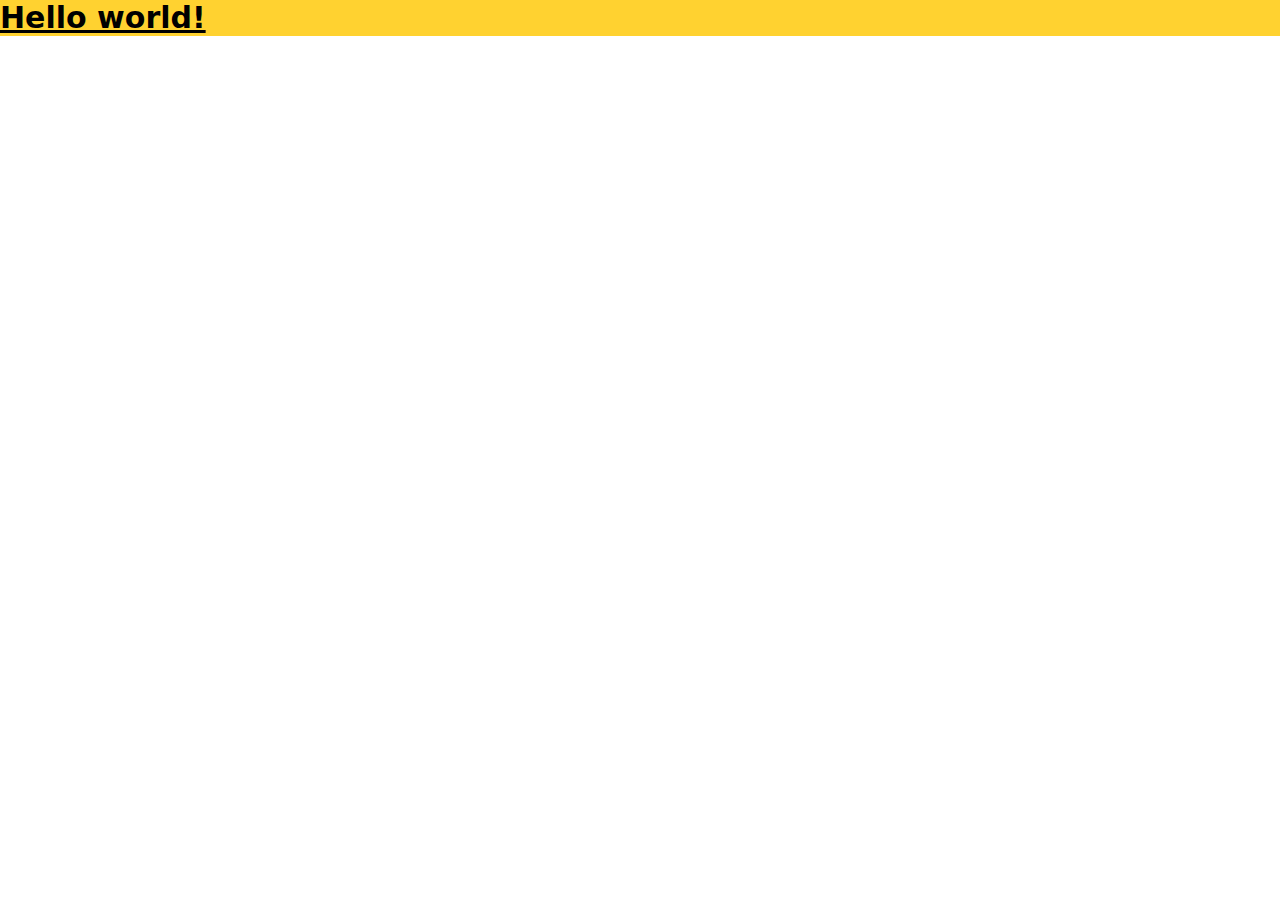
==== src/index.html @ 4f731c58 "Initial commit" ====
<!doctype html>
<html>
<head>
  <meta charset="UTF-8">
  <meta name="viewport" content="width=device-width, initial-scale=1.0">
  <link href="./output.css" rel="stylesheet">
</head>
<body>
  <h1 class="text-3xl font-bold underline bg-amber-300">
    Hello world!
  </h1>
</body>
</html>
---- src/output.css ----
/*! tailwindcss v4.0.6 | MIT License | https://tailwindcss.com */
@layer theme, base, components, utilities;
@layer theme {
  :root, :host {
    --font-sans: ui-sans-serif, system-ui, sans-serif, "Apple Color Emoji",
      "Segoe UI Emoji", "Segoe UI Symbol", "Noto Color Emoji";
    --font-serif: ui-serif, Georgia, Cambria, "Times New Roman", Times, serif;
    --font-mono: ui-monospace, SFMono-Regular, Menlo, Monaco, Consolas, "Liberation Mono",
      "Courier New", monospace;
    --color-red-50: oklch(0.971 0.013 17.38);
    --color-red-100: oklch(0.936 0.032 17.717);
    --color-red-200: oklch(0.885 0.062 18.334);
    --color-red-300: oklch(0.808 0.114 19.571);
    --color-red-400: oklch(0.704 0.191 22.216);
    --color-red-500: oklch(0.637 0.237 25.331);
    --color-red-600: oklch(0.577 0.245 27.325);
    --color-red-700: oklch(0.505 0.213 27.518);
    --color-red-800: oklch(0.444 0.177 26.899);
    --color-red-900: oklch(0.396 0.141 25.723);
    --color-red-950: oklch(0.258 0.092 26.042);
    --color-orange-50: oklch(0.98 0.016 73.684);
    --color-orange-100: oklch(0.954 0.038 75.164);
    --color-orange-200: oklch(0.901 0.076 70.697);
    --color-orange-300: oklch(0.837 0.128 66.29);
    --color-orange-400: oklch(0.75 0.183 55.934);
    --color-orange-500: oklch(0.705 0.213 47.604);
    --color-orange-600: oklch(0.646 0.222 41.116);
    --color-orange-700: oklch(0.553 0.195 38.402);
    --color-orange-800: oklch(0.47 0.157 37.304);
    --color-orange-900: oklch(0.408 0.123 38.172);
    --color-orange-950: oklch(0.266 0.079 36.259);
    --color-amber-50: oklch(0.987 0.022 95.277);
    --color-amber-100: oklch(0.962 0.059 95.617);
    --color-amber-200: oklch(0.924 0.12 95.746);
    --color-amber-300: oklch(0.879 0.169 91.605);
    --color-amber-400: oklch(0.828 0.189 84.429);
    --color-amber-500: oklch(0.769 0.188 70.08);
    --color-amber-600: oklch(0.666 0.179 58.318);
    --color-amber-700: oklch(0.555 0.163 48.998);
    --color-amber-800: oklch(0.473 0.137 46.201);
    --color-amber-900: oklch(0.414 0.112 45.904);
    --color-amber-950: oklch(0.279 0.077 45.635);
    --color-yellow-50: oklch(0.987 0.026 102.212);
    --color-yellow-100: oklch(0.973 0.071 103.193);
    --color-yellow-200: oklch(0.945 0.129 101.54);
    --color-yellow-300: oklch(0.905 0.182 98.111);
    --color-yellow-400: oklch(0.852 0.199 91.936);
    --color-yellow-500: oklch(0.795 0.184 86.047);
    --color-yellow-600: oklch(0.681 0.162 75.834);
    --color-yellow-700: oklch(0.554 0.135 66.442);
    --color-yellow-800: oklch(0.476 0.114 61.907);
    --color-yellow-900: oklch(0.421 0.095 57.708);
    --color-yellow-950: oklch(0.286 0.066 53.813);
    --color-lime-50: oklch(0.986 0.031 120.757);
    --color-lime-100: oklch(0.967 0.067 122.328);
    --color-lime-200: oklch(0.938 0.127 124.321);
    --color-lime-300: oklch(0.897 0.196 126.665);
    --color-lime-400: oklch(0.841 0.238 128.85);
    --color-lime-500: oklch(0.768 0.233 130.85);
    --color-lime-600: oklch(0.648 0.2 131.684);
    --color-lime-700: oklch(0.532 0.157 131.589);
    --color-lime-800: oklch(0.453 0.124 130.933);
    --color-lime-900: oklch(0.405 0.101 131.063);
    --color-lime-950: oklch(0.274 0.072 132.109);
    --color-green-50: oklch(0.982 0.018 155.826);
    --color-green-100: oklch(0.962 0.044 156.743);
    --color-green-200: oklch(0.925 0.084 155.995);
    --color-green-300: oklch(0.871 0.15 154.449);
    --color-green-400: oklch(0.792 0.209 151.711);
    --color-green-500: oklch(0.723 0.219 149.579);
    --color-green-600: oklch(0.627 0.194 149.214);
    --color-green-700: oklch(0.527 0.154 150.069);
    --color-green-800: oklch(0.448 0.119 151.328);
    --color-green-900: oklch(0.393 0.095 152.535);
    --color-green-950: oklch(0.266 0.065 152.934);
    --color-emerald-50: oklch(0.979 0.021 166.113);
    --color-emerald-100: oklch(0.95 0.052 163.051);
    --color-emerald-200: oklch(0.905 0.093 164.15);
    --color-emerald-300: oklch(0.845 0.143 164.978);
    --color-emerald-400: oklch(0.765 0.177 163.223);
    --color-emerald-500: oklch(0.696 0.17 162.48);
    --color-emerald-600: oklch(0.596 0.145 163.225);
    --color-emerald-700: oklch(0.508 0.118 165.612);
    --color-emerald-800: oklch(0.432 0.095 166.913);
    --color-emerald-900: oklch(0.378 0.077 168.94);
    --color-emerald-950: oklch(0.262 0.051 172.552);
    --color-teal-50: oklch(0.984 0.014 180.72);
    --color-teal-100: oklch(0.953 0.051 180.801);
    --color-teal-200: oklch(0.91 0.096 180.426);
    --color-teal-300: oklch(0.855 0.138 181.071);
    --color-teal-400: oklch(0.777 0.152 181.912);
    --color-teal-500: oklch(0.704 0.14 182.503);
    --color-teal-600: oklch(0.6 0.118 184.704);
    --color-teal-700: oklch(0.511 0.096 186.391);
    --color-teal-800: oklch(0.437 0.078 188.216);
    --color-teal-900: oklch(0.386 0.063 188.416);
    --color-teal-950: oklch(0.277 0.046 192.524);
    --color-cyan-50: oklch(0.984 0.019 200.873);
    --color-cyan-100: oklch(0.956 0.045 203.388);
    --color-cyan-200: oklch(0.917 0.08 205.041);
    --color-cyan-300: oklch(0.865 0.127 207.078);
    --color-cyan-400: oklch(0.789 0.154 211.53);
    --color-cyan-500: oklch(0.715 0.143 215.221);
    --color-cyan-600: oklch(0.609 0.126 221.723);
    --color-cyan-700: oklch(0.52 0.105 223.128);
    --color-cyan-800: oklch(0.45 0.085 224.283);
    --color-cyan-900: oklch(0.398 0.07 227.392);
    --color-cyan-950: oklch(0.302 0.056 229.695);
    --color-sky-50: oklch(0.977 0.013 236.62);
    --color-sky-100: oklch(0.951 0.026 236.824);
    --color-sky-200: oklch(0.901 0.058 230.902);
    --color-sky-300: oklch(0.828 0.111 230.318);
    --color-sky-400: oklch(0.746 0.16 232.661);
    --color-sky-500: oklch(0.685 0.169 237.323);
    --color-sky-600: oklch(0.588 0.158 241.966);
    --color-sky-700: oklch(0.5 0.134 242.749);
    --color-sky-800: oklch(0.443 0.11 240.79);
    --color-sky-900: oklch(0.391 0.09 240.876);
    --color-sky-950: oklch(0.293 0.066 243.157);
    --color-blue-50: oklch(0.97 0.014 254.604);
    --color-blue-100: oklch(0.932 0.032 255.585);
    --color-blue-200: oklch(0.882 0.059 254.128);
    --color-blue-300: oklch(0.809 0.105 251.813);
    --color-blue-400: oklch(0.707 0.165 254.624);
    --color-blue-500: oklch(0.623 0.214 259.815);
    --color-blue-600: oklch(0.546 0.245 262.881);
    --color-blue-700: oklch(0.488 0.243 264.376);
    --color-blue-800: oklch(0.424 0.199 265.638);
    --color-blue-900: oklch(0.379 0.146 265.522);
    --color-blue-950: oklch(0.282 0.091 267.935);
    --color-indigo-50: oklch(0.962 0.018 272.314);
    --color-indigo-100: oklch(0.93 0.034 272.788);
    --color-indigo-200: oklch(0.87 0.065 274.039);
    --color-indigo-300: oklch(0.785 0.115 274.713);
    --color-indigo-400: oklch(0.673 0.182 276.935);
    --color-indigo-500: oklch(0.585 0.233 277.117);
    --color-indigo-600: oklch(0.511 0.262 276.966);
    --color-indigo-700: oklch(0.457 0.24 277.023);
    --color-indigo-800: oklch(0.398 0.195 277.366);
    --color-indigo-900: oklch(0.359 0.144 278.697);
    --color-indigo-950: oklch(0.257 0.09 281.288);
    --color-violet-50: oklch(0.969 0.016 293.756);
    --color-violet-100: oklch(0.943 0.029 294.588);
    --color-violet-200: oklch(0.894 0.057 293.283);
    --color-violet-300: oklch(0.811 0.111 293.571);
    --color-violet-400: oklch(0.702 0.183 293.541);
    --color-violet-500: oklch(0.606 0.25 292.717);
    --color-violet-600: oklch(0.541 0.281 293.009);
    --color-violet-700: oklch(0.491 0.27 292.581);
    --color-violet-800: oklch(0.432 0.232 292.759);
    --color-violet-900: oklch(0.38 0.189 293.745);
    --color-violet-950: oklch(0.283 0.141 291.089);
    --color-purple-50: oklch(0.977 0.014 308.299);
    --color-purple-100: oklch(0.946 0.033 307.174);
    --color-purple-200: oklch(0.902 0.063 306.703);
    --color-purple-300: oklch(0.827 0.119 306.383);
    --color-purple-400: oklch(0.714 0.203 305.504);
    --color-purple-500: oklch(0.627 0.265 303.9);
    --color-purple-600: oklch(0.558 0.288 302.321);
    --color-purple-700: oklch(0.496 0.265 301.924);
    --color-purple-800: oklch(0.438 0.218 303.724);
    --color-purple-900: oklch(0.381 0.176 304.987);
    --color-purple-950: oklch(0.291 0.149 302.717);
    --color-fuchsia-50: oklch(0.977 0.017 320.058);
    --color-fuchsia-100: oklch(0.952 0.037 318.852);
    --color-fuchsia-200: oklch(0.903 0.076 319.62);
    --color-fuchsia-300: oklch(0.833 0.145 321.434);
    --color-fuchsia-400: oklch(0.74 0.238 322.16);
    --color-fuchsia-500: oklch(0.667 0.295 322.15);
    --color-fuchsia-600: oklch(0.591 0.293 322.896);
    --color-fuchsia-700: oklch(0.518 0.253 323.949);
    --color-fuchsia-800: oklch(0.452 0.211 324.591);
    --color-fuchsia-900: oklch(0.401 0.17 325.612);
    --color-fuchsia-950: oklch(0.293 0.136 325.661);
    --color-pink-50: oklch(0.971 0.014 343.198);
    --color-pink-100: oklch(0.948 0.028 342.258);
    --color-pink-200: oklch(0.899 0.061 343.231);
    --color-pink-300: oklch(0.823 0.12 346.018);
    --color-pink-400: oklch(0.718 0.202 349.761);
    --color-pink-500: oklch(0.656 0.241 354.308);
    --color-pink-600: oklch(0.592 0.249 0.584);
    --color-pink-700: oklch(0.525 0.223 3.958);
    --color-pink-800: oklch(0.459 0.187 3.815);
    --color-pink-900: oklch(0.408 0.153 2.432);
    --color-pink-950: oklch(0.284 0.109 3.907);
    --color-rose-50: oklch(0.969 0.015 12.422);
    --color-rose-100: oklch(0.941 0.03 12.58);
    --color-rose-200: oklch(0.892 0.058 10.001);
    --color-rose-300: oklch(0.81 0.117 11.638);
    --color-rose-400: oklch(0.712 0.194 13.428);
    --color-rose-500: oklch(0.645 0.246 16.439);
    --color-rose-600: oklch(0.586 0.253 17.585);
    --color-rose-700: oklch(0.514 0.222 16.935);
    --color-rose-800: oklch(0.455 0.188 13.697);
    --color-rose-900: oklch(0.41 0.159 10.272);
    --color-rose-950: oklch(0.271 0.105 12.094);
    --color-slate-50: oklch(0.984 0.003 247.858);
    --color-slate-100: oklch(0.968 0.007 247.896);
    --color-slate-200: oklch(0.929 0.013 255.508);
    --color-slate-300: oklch(0.869 0.022 252.894);
    --color-slate-400: oklch(0.704 0.04 256.788);
    --color-slate-500: oklch(0.554 0.046 257.417);
    --color-slate-600: oklch(0.446 0.043 257.281);
    --color-slate-700: oklch(0.372 0.044 257.287);
    --color-slate-800: oklch(0.279 0.041 260.031);
    --color-slate-900: oklch(0.208 0.042 265.755);
    --color-slate-950: oklch(0.129 0.042 264.695);
    --color-gray-50: oklch(0.985 0.002 247.839);
    --color-gray-100: oklch(0.967 0.003 264.542);
    --color-gray-200: oklch(0.928 0.006 264.531);
    --color-gray-300: oklch(0.872 0.01 258.338);
    --color-gray-400: oklch(0.707 0.022 261.325);
    --color-gray-500: oklch(0.551 0.027 264.364);
    --color-gray-600: oklch(0.446 0.03 256.802);
    --color-gray-700: oklch(0.373 0.034 259.733);
    --color-gray-800: oklch(0.278 0.033 256.848);
    --color-gray-900: oklch(0.21 0.034 264.665);
    --color-gray-950: oklch(0.13 0.028 261.692);
    --color-zinc-50: oklch(0.985 0 0);
    --color-zinc-100: oklch(0.967 0.001 286.375);
    --color-zinc-200: oklch(0.92 0.004 286.32);
    --color-zinc-300: oklch(0.871 0.006 286.286);
    --color-zinc-400: oklch(0.705 0.015 286.067);
    --color-zinc-500: oklch(0.552 0.016 285.938);
    --color-zinc-600: oklch(0.442 0.017 285.786);
    --color-zinc-700: oklch(0.37 0.013 285.805);
    --color-zinc-800: oklch(0.274 0.006 286.033);
    --color-zinc-900: oklch(0.21 0.006 285.885);
    --color-zinc-950: oklch(0.141 0.005 285.823);
    --color-neutral-50: oklch(0.985 0 0);
    --color-neutral-100: oklch(0.97 0 0);
    --color-neutral-200: oklch(0.922 0 0);
    --color-neutral-300: oklch(0.87 0 0);
    --color-neutral-400: oklch(0.708 0 0);
    --color-neutral-500: oklch(0.556 0 0);
    --color-neutral-600: oklch(0.439 0 0);
    --color-neutral-700: oklch(0.371 0 0);
    --color-neutral-800: oklch(0.269 0 0);
    --color-neutral-900: oklch(0.205 0 0);
    --color-neutral-950: oklch(0.145 0 0);
    --color-stone-50: oklch(0.985 0.001 106.423);
    --color-stone-100: oklch(0.97 0.001 106.424);
    --color-stone-200: oklch(0.923 0.003 48.717);
    --color-stone-300: oklch(0.869 0.005 56.366);
    --color-stone-400: oklch(0.709 0.01 56.259);
    --color-stone-500: oklch(0.553 0.013 58.071);
    --color-stone-600: oklch(0.444 0.011 73.639);
    --color-stone-700: oklch(0.374 0.01 67.558);
    --color-stone-800: oklch(0.268 0.007 34.298);
    --color-stone-900: oklch(0.216 0.006 56.043);
    --color-stone-950: oklch(0.147 0.004 49.25);
    --color-black: #000;
    --color-white: #fff;
    --spacing: 0.25rem;
    --breakpoint-sm: 40rem;
    --breakpoint-md: 48rem;
    --breakpoint-lg: 64rem;
    --breakpoint-xl: 80rem;
    --breakpoint-2xl: 96rem;
    --container-3xs: 16rem;
    --container-2xs: 18rem;
    --container-xs: 20rem;
    --container-sm: 24rem;
    --container-md: 28rem;
    --container-lg: 32rem;
    --container-xl: 36rem;
    --container-2xl: 42rem;
    --container-3xl: 48rem;
    --container-4xl: 56rem;
    --container-5xl: 64rem;
    --container-6xl: 72rem;
    --container-7xl: 80rem;
    --text-xs: 0.75rem;
    --text-xs--line-height: calc(1 / 0.75);
    --text-sm: 0.875rem;
    --text-sm--line-height: calc(1.25 / 0.875);
    --text-base: 1rem;
    --text-base--line-height: calc(1.5 / 1);
    --text-lg: 1.125rem;
    --text-lg--line-height: calc(1.75 / 1.125);
    --text-xl: 1.25rem;
    --text-xl--line-height: calc(1.75 / 1.25);
    --text-2xl: 1.5rem;
    --text-2xl--line-height: calc(2 / 1.5);
    --text-3xl: 1.875rem;
    --text-3xl--line-height: calc(2.25 / 1.875);
    --text-4xl: 2.25rem;
    --text-4xl--line-height: calc(2.5 / 2.25);
    --text-5xl: 3rem;
    --text-5xl--line-height: 1;
    --text-6xl: 3.75rem;
    --text-6xl--line-height: 1;
    --text-7xl: 4.5rem;
    --text-7xl--line-height: 1;
    --text-8xl: 6rem;
    --text-8xl--line-height: 1;
    --text-9xl: 8rem;
    --text-9xl--line-height: 1;
    --font-weight-thin: 100;
    --font-weight-extralight: 200;
    --font-weight-light: 300;
    --font-weight-normal: 400;
    --font-weight-medium: 500;
    --font-weight-semibold: 600;
    --font-weight-bold: 700;
    --font-weight-extrabold: 800;
    --font-weight-black: 900;
    --tracking-tighter: -0.05em;
    --tracking-tight: -0.025em;
    --tracking-normal: 0em;
    --tracking-wide: 0.025em;
    --tracking-wider: 0.05em;
    --tracking-widest: 0.1em;
    --leading-tight: 1.25;
    --leading-snug: 1.375;
    --leading-normal: 1.5;
    --leading-relaxed: 1.625;
    --leading-loose: 2;
    --radius-xs: 0.125rem;
    --radius-sm: 0.25rem;
    --radius-md: 0.375rem;
    --radius-lg: 0.5rem;
    --radius-xl: 0.75rem;
    --radius-2xl: 1rem;
    --radius-3xl: 1.5rem;
    --radius-4xl: 2rem;
    --shadow-2xs: 0 1px rgb(0 0 0 / 0.05);
    --shadow-xs: 0 1px 2px 0 rgb(0 0 0 / 0.05);
    --shadow-sm: 0 1px 3px 0 rgb(0 0 0 / 0.1), 0 1px 2px -1px rgb(0 0 0 / 0.1);
    --shadow-md: 0 4px 6px -1px rgb(0 0 0 / 0.1), 0 2px 4px -2px rgb(0 0 0 / 0.1);
    --shadow-lg: 0 10px 15px -3px rgb(0 0 0 / 0.1), 0 4px 6px -4px rgb(0 0 0 / 0.1);
    --shadow-xl: 0 20px 25px -5px rgb(0 0 0 / 0.1), 0 8px 10px -6px rgb(0 0 0 / 0.1);
    --shadow-2xl: 0 25px 50px -12px rgb(0 0 0 / 0.25);
    --inset-shadow-2xs: inset 0 1px rgb(0 0 0 / 0.05);
    --inset-shadow-xs: inset 0 1px 1px rgb(0 0 0 / 0.05);
    --inset-shadow-sm: inset 0 2px 4px rgb(0 0 0 / 0.05);
    --drop-shadow-xs: 0 1px 1px rgb(0 0 0 / 0.05);
    --drop-shadow-sm: 0 1px 2px rgb(0 0 0 / 0.15);
    --drop-shadow-md: 0 3px 3px rgb(0 0 0 / 0.12);
    --drop-shadow-lg: 0 4px 4px rgb(0 0 0 / 0.15);
    --drop-shadow-xl: 0 9px 7px rgb(0 0 0 / 0.1);
    --drop-shadow-2xl: 0 25px 25px rgb(0 0 0 / 0.15);
    --ease-in: cubic-bezier(0.4, 0, 1, 1);
    --ease-out: cubic-bezier(0, 0, 0.2, 1);
    --ease-in-out: cubic-bezier(0.4, 0, 0.2, 1);
    --animate-spin: spin 1s linear infinite;
    --animate-ping: ping 1s cubic-bezier(0, 0, 0.2, 1) infinite;
    --animate-pulse: pulse 2s cubic-bezier(0.4, 0, 0.6, 1) infinite;
    --animate-bounce: bounce 1s infinite;
    --blur-xs: 4px;
    --blur-sm: 8px;
    --blur-md: 12px;
    --blur-lg: 16px;
    --blur-xl: 24px;
    --blur-2xl: 40px;
    --blur-3xl: 64px;
    --perspective-dramatic: 100px;
    --perspective-near: 300px;
    --perspective-normal: 500px;
    --perspective-midrange: 800px;
    --perspective-distant: 1200px;
    --aspect-video: 16 / 9;
    --default-transition-duration: 150ms;
    --default-transition-timing-function: cubic-bezier(0.4, 0, 0.2, 1);
    --default-font-family: var(--font-sans);
    --default-font-feature-settings: var(--font-sans--font-feature-settings);
    --default-font-variation-settings: var(
      --font-sans--font-variation-settings
    );
    --default-mono-font-family: var(--font-mono);
    --default-mono-font-feature-settings: var(
      --font-mono--font-feature-settings
    );
    --default-mono-font-variation-settings: var(
      --font-mono--font-variation-settings
    );
  }
}
@layer base {
  *, ::after, ::before, ::backdrop, ::file-selector-button {
    box-sizing: border-box;
    margin: 0;
    padding: 0;
    border: 0 solid;
  }
  html, :host {
    line-height: 1.5;
    -webkit-text-size-adjust: 100%;
    tab-size: 4;
    font-family: var( --default-font-family, ui-sans-serif, system-ui, sans-serif, "Apple Color Emoji", "Segoe UI Emoji", "Segoe UI Symbol", "Noto Color Emoji" );
    font-feature-settings: var(--default-font-feature-settings, normal);
    font-variation-settings: var( --default-font-variation-settings, normal );
    -webkit-tap-highlight-color: transparent;
  }
  body {
    line-height: inherit;
  }
  hr {
    height: 0;
    color: inherit;
    border-top-width: 1px;
  }
  abbr:where([title]) {
    -webkit-text-decoration: underline dotted;
    text-decoration: underline dotted;
  }
  h1, h2, h3, h4, h5, h6 {
    font-size: inherit;
    font-weight: inherit;
  }
  a {
    color: inherit;
    -webkit-text-decoration: inherit;
    text-decoration: inherit;
  }
  b, strong {
    font-weight: bolder;
  }
  code, kbd, samp, pre {
    font-family: var( --default-mono-font-family, ui-monospace, SFMono-Regular, Menlo, Monaco, Consolas, "Liberation Mono", "Courier New", monospace );
    font-feature-settings: var( --default-mono-font-feature-settings, normal );
    font-variation-settings: var( --default-mono-font-variation-settings, normal );
    font-size: 1em;
  }
  small {
    font-size: 80%;
  }
  sub, sup {
    font-size: 75%;
    line-height: 0;
    position: relative;
    vertical-align: baseline;
  }
  sub {
    bottom: -0.25em;
  }
  sup {
    top: -0.5em;
  }
  table {
    text-indent: 0;
    border-color: inherit;
    border-collapse: collapse;
  }
  :-moz-focusring {
    outline: auto;
  }
  progress {
    vertical-align: baseline;
  }
  summary {
    display: list-item;
  }
  ol, ul, menu {
    list-style: none;
  }
  img, svg, video, canvas, audio, iframe, embed, object {
    display: block;
    vertical-align: middle;
  }
  img, video {
    max-width: 100%;
    height: auto;
  }
  button, input, select, optgroup, textarea, ::file-selector-button {
    font: inherit;
    font-feature-settings: inherit;
    font-variation-settings: inherit;
    letter-spacing: inherit;
    color: inherit;
    border-radius: 0;
    background-color: transparent;
    opacity: 1;
  }
  :where(select:is([multiple], [size])) optgroup {
    font-weight: bolder;
  }
  :where(select:is([multiple], [size])) optgroup option {
    padding-inline-start: 20px;
  }
  ::file-selector-button {
    margin-inline-end: 4px;
  }
  ::placeholder {
    opacity: 1;
    color: color-mix(in oklab, currentColor 50%, transparent);
  }
  textarea {
    resize: vertical;
  }
  ::-webkit-search-decoration {
    -webkit-appearance: none;
  }
  ::-webkit-date-and-time-value {
    min-height: 1lh;
    text-align: inherit;
  }
  ::-webkit-datetime-edit {
    display: inline-flex;
  }
  ::-webkit-datetime-edit-fields-wrapper {
    padding: 0;
  }
  ::-webkit-datetime-edit, ::-webkit-datetime-edit-year-field, ::-webkit-datetime-edit-month-field, ::-webkit-datetime-edit-day-field, ::-webkit-datetime-edit-hour-field, ::-webkit-datetime-edit-minute-field, ::-webkit-datetime-edit-second-field, ::-webkit-datetime-edit-millisecond-field, ::-webkit-datetime-edit-meridiem-field {
    padding-block: 0;
  }
  :-moz-ui-invalid {
    box-shadow: none;
  }
  button, input:where([type="button"], [type="reset"], [type="submit"]), ::file-selector-button {
    appearance: button;
  }
  ::-webkit-inner-spin-button, ::-webkit-outer-spin-button {
    height: auto;
  }
  [hidden]:where(:not([hidden="until-found"])) {
    display: none !important;
  }
}
@layer utilities {
  .collapse {
    visibility: collapse;
  }
  .relative {
    position: relative;
  }
  .block {
    display: block;
  }
  .inline-flex {
    display: inline-flex;
  }
  .list-item {
    display: list-item;
  }
  .table {
    display: table;
  }
  .border-collapse {
    border-collapse: collapse;
  }
  .transform {
    transform: var(--tw-rotate-x) var(--tw-rotate-y) var(--tw-rotate-z) var(--tw-skew-x) var(--tw-skew-y);
  }
  .resize {
    resize: both;
  }
  .border {
    border-style: var(--tw-border-style);
    border-width: 1px;
  }
  .bg-amber-300 {
    background-color: var(--color-amber-300);
  }
  .text-3xl {
    font-size: var(--text-3xl);
    line-height: var(--tw-leading, var(--text-3xl--line-height));
  }
  .font-bold {
    --tw-font-weight: var(--font-weight-bold);
    font-weight: var(--font-weight-bold);
  }
  .underline {
    text-decoration-line: underline;
  }
  .outline {
    outline-style: var(--tw-outline-style);
    outline-width: 1px;
  }
}
@keyframes spin {
  to {
    transform: rotate(360deg);
  }
}
@keyframes ping {
  75%, 100% {
    transform: scale(2);
    opacity: 0;
  }
}
@keyframes pulse {
  50% {
    opacity: 0.5;
  }
}
@keyframes bounce {
  0%, 100% {
    transform: translateY(-25%);
    animation-timing-function: cubic-bezier(0.8, 0, 1, 1);
  }
  50% {
    transform: none;
    animation-timing-function: cubic-bezier(0, 0, 0.2, 1);
  }
}
@property --tw-rotate-x {
  syntax: "*";
  inherits: false;
  initial-value: rotateX(0);
}
@property --tw-rotate-y {
  syntax: "*";
  inherits: false;
  initial-value: rotateY(0);
}
@property --tw-rotate-z {
  syntax: "*";
  inherits: false;
  initial-value: rotateZ(0);
}
@property --tw-skew-x {
  syntax: "*";
  inherits: false;
  initial-value: skewX(0);
}
@property --tw-skew-y {
  syntax: "*";
  inherits: false;
  initial-value: skewY(0);
}
@property --tw-border-style {
  syntax: "*";
  inherits: false;
  initial-value: solid;
}
@property --tw-font-weight {
  syntax: "*";
  inherits: false;
}
@property --tw-outline-style {
  syntax: "*";
  inherits: false;
  initial-value: solid;
}
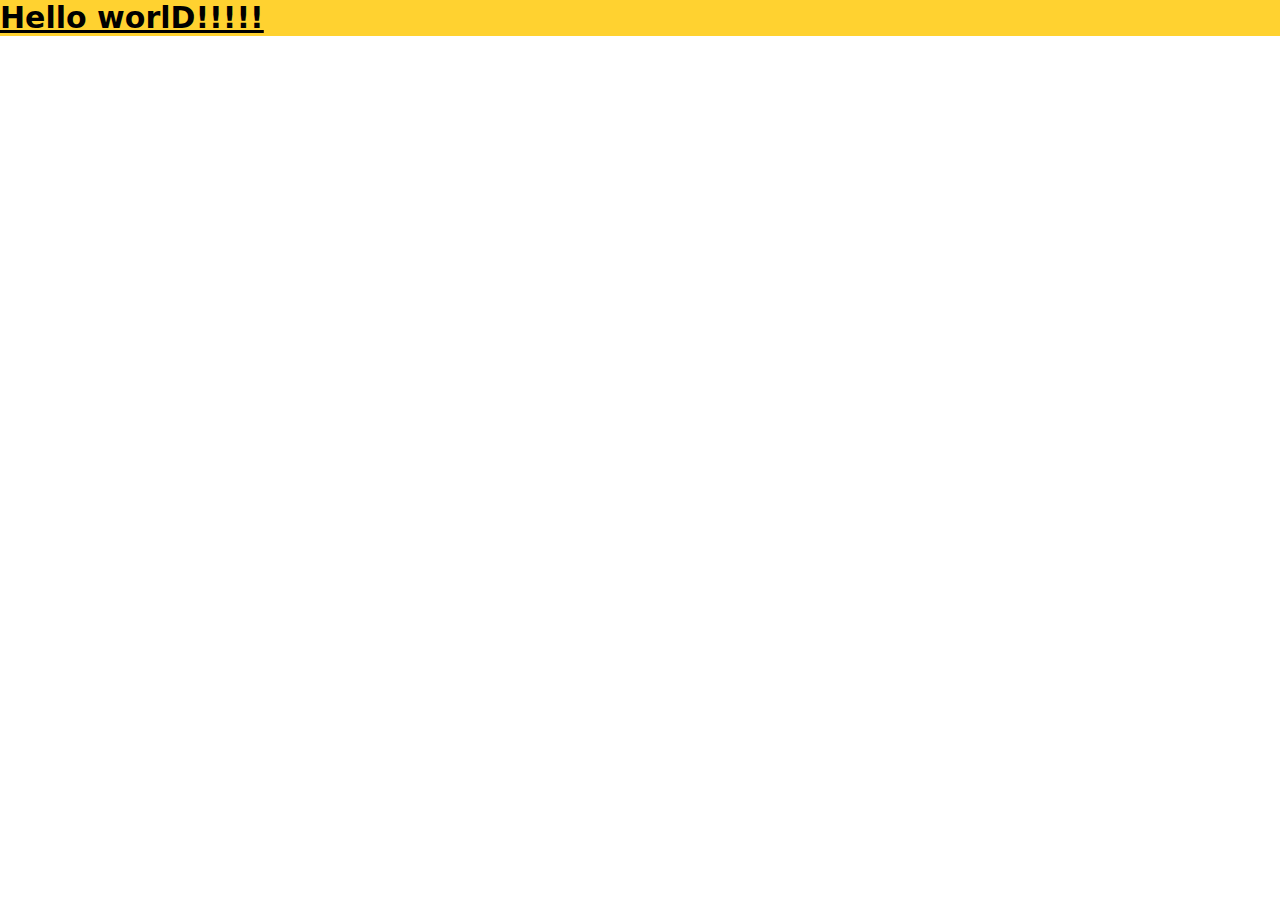
==== commit 5e3821fd: "putting index on root" ====
--- a/src/index.html
+++ b/src/index.html
@@ -7,7 +7,7 @@
 </head>
 <body>
   <h1 class="text-3xl font-bold underline bg-amber-300">
-    Hello world!
+    Hello worlD!!!!!
   </h1>
 </body>
 </html>